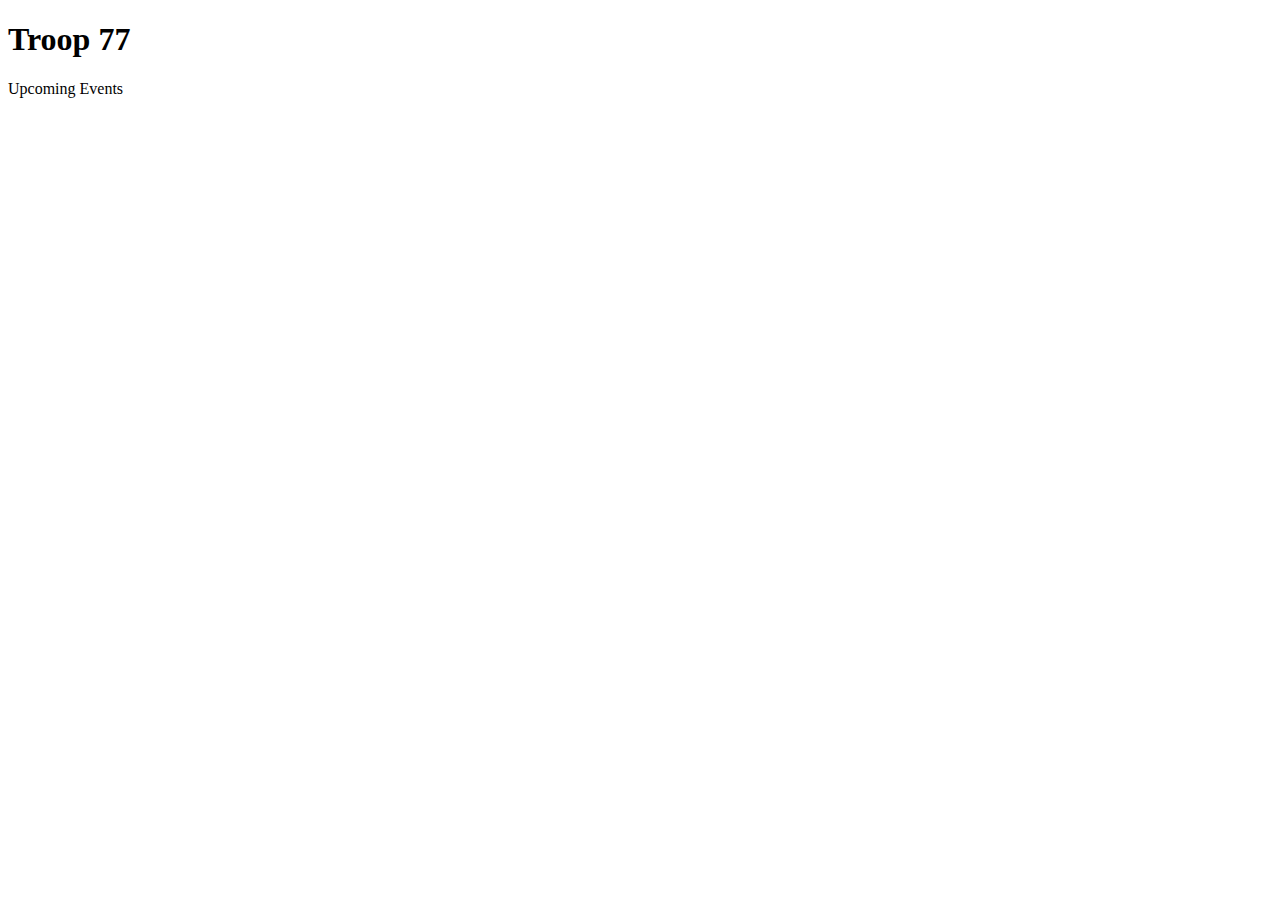
==== src/main/resources/static/events/index.html @ 6486fefc "Initial pass at integrating htmx" ====
<!DOCTYPE html>
<html lang="en-US">
  <head>
    <meta charset="utf-8" />
    <meta name="viewport" content="width=device-width" />

    <script src="/webjars/htmx.org/1.9.12/dist/htmx.min.js"></script>

    <title>Scout Events</title>
  </head>

  <body>
    <h1>Troop 77</h1>

    <div
      id="event-list"
      hx-get="/api/v1/events"
      hx-trigger="load"
      hx-target="#events-table"
    >
      <table id="events-table" data-testid="events-table">
        <thead>
          Upcoming Events
        </thead>
      </table>
    </div>
  </body>
</html>
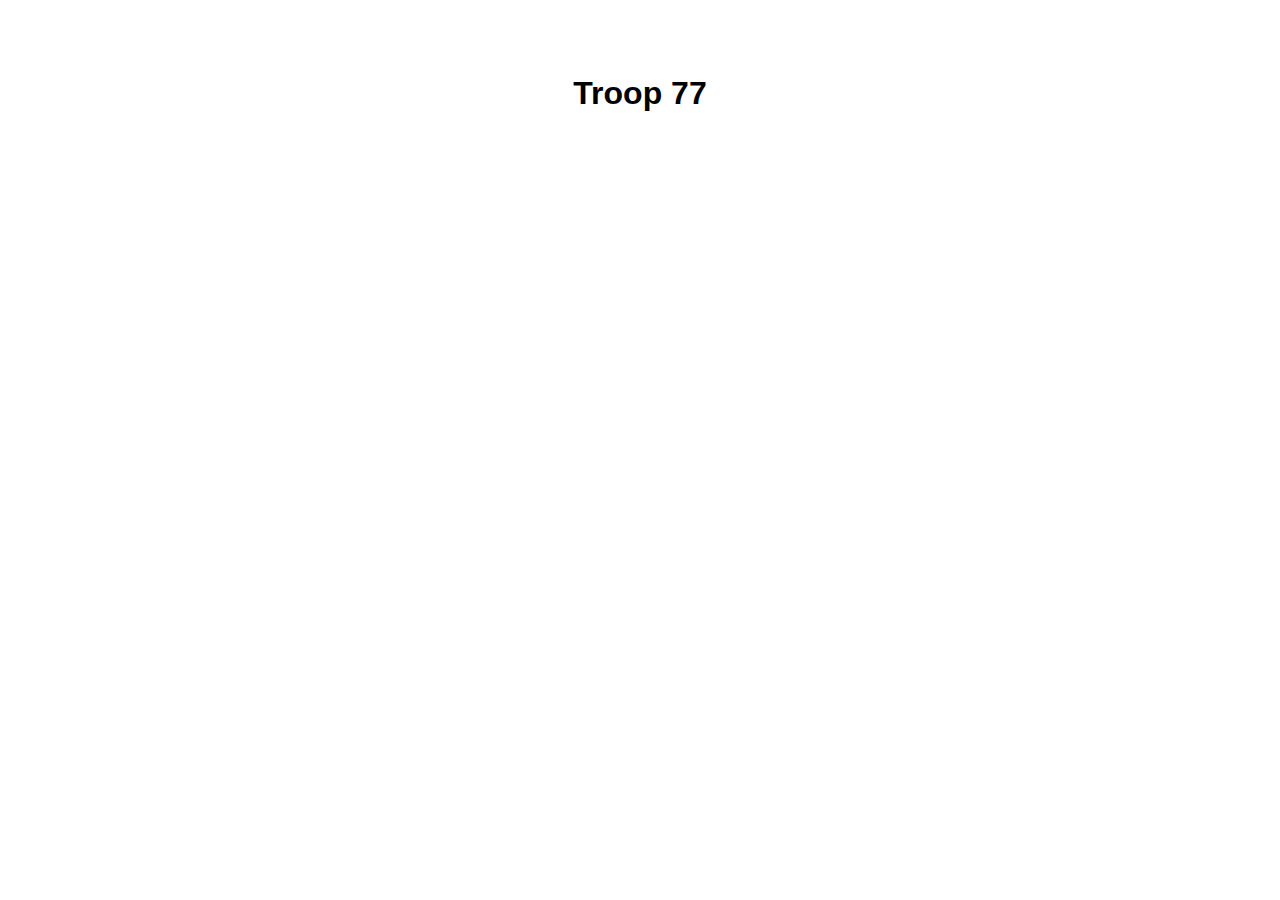
==== commit a4da484d: "Update events table template to return the entire table" ====
--- a/src/main/resources/static/events/index.html
+++ b/src/main/resources/static/events/index.html
@@ -3,26 +3,23 @@
   <head>
     <meta charset="utf-8" />
     <meta name="viewport" content="width=device-width" />
+    <link rel="stylesheet" href="../mvp.css" />
 
     <script src="/webjars/htmx.org/1.9.12/dist/htmx.min.js"></script>
+    <script>
+      htmx.logAll();
+    </script>
 
     <title>Scout Events</title>
   </head>
 
   <body>
-    <h1>Troop 77</h1>
+    <header>
+      <h1>Troop 77</h1>
+    </header>
 
-    <div
-      id="event-list"
-      hx-get="/api/v1/events"
-      hx-trigger="load"
-      hx-target="#events-table"
-    >
-      <table id="events-table" data-testid="events-table">
-        <thead>
-          Upcoming Events
-        </thead>
-      </table>
-    </div>
+    <main>
+      <div id="event-list" hx-get="/api/v1/events" hx-trigger="load"></div>
+    </main>
   </body>
 </html>
--- a/src/main/resources/static/mvp.css
+++ b/src/main/resources/static/mvp.css
@@ -0,0 +1,538 @@
+/* MVP.css v1.15 - https://github.com/andybrewer/mvp */
+
+:root {
+  --active-brightness: 0.85;
+  --border-radius: 5px;
+  --box-shadow: 2px 2px 10px;
+  --color-accent: #118bee15;
+  --color-bg: #fff;
+  --color-bg-secondary: #e9e9e9;
+  --color-link: #118bee;
+  --color-secondary: #920de9;
+  --color-secondary-accent: #920de90b;
+  --color-shadow: #f4f4f4;
+  --color-table: #118bee;
+  --color-text: #000;
+  --color-text-secondary: #999;
+  --color-scrollbar: #cacae8;
+  --font-family: -apple-system, BlinkMacSystemFont, "Segoe UI", Roboto,
+    Oxygen-Sans, Ubuntu, Cantarell, "Helvetica Neue", sans-serif;
+  --hover-brightness: 1.2;
+  --justify-important: center;
+  --justify-normal: left;
+  --line-height: 1.5;
+  --width-card: 285px;
+  --width-card-medium: 460px;
+  --width-card-wide: 800px;
+  --width-content: 1080px;
+}
+
+@media (prefers-color-scheme: dark) {
+  :root[color-mode="user"] {
+    --color-accent: #0097fc4f;
+    --color-bg: #333;
+    --color-bg-secondary: #555;
+    --color-link: #0097fc;
+    --color-secondary: #e20de9;
+    --color-secondary-accent: #e20de94f;
+    --color-shadow: #bbbbbb20;
+    --color-table: #0097fc;
+    --color-text: #f7f7f7;
+    --color-text-secondary: #aaa;
+  }
+}
+
+html {
+  scroll-behavior: smooth;
+}
+
+@media (prefers-reduced-motion: reduce) {
+  html {
+    scroll-behavior: auto;
+  }
+}
+
+/* Layout */
+article aside {
+  background: var(--color-secondary-accent);
+  border-left: 4px solid var(--color-secondary);
+  padding: 0.01rem 0.8rem;
+}
+
+body {
+  background: var(--color-bg);
+  color: var(--color-text);
+  font-family: var(--font-family);
+  line-height: var(--line-height);
+  margin: 0;
+  overflow-x: hidden;
+  padding: 0;
+}
+
+footer,
+header,
+main {
+  margin: 0 auto;
+  max-width: var(--width-content);
+  padding: 3rem 1rem;
+}
+
+hr {
+  background-color: var(--color-bg-secondary);
+  border: none;
+  height: 1px;
+  margin: 4rem 0;
+  width: 100%;
+}
+
+section {
+  display: flex;
+  flex-wrap: wrap;
+  justify-content: var(--justify-important);
+}
+
+section img,
+article img {
+  max-width: 100%;
+}
+
+section pre {
+  overflow: auto;
+}
+
+section aside {
+  border: 1px solid var(--color-bg-secondary);
+  border-radius: var(--border-radius);
+  box-shadow: var(--box-shadow) var(--color-shadow);
+  margin: 1rem;
+  padding: 1.25rem;
+  width: var(--width-card);
+}
+
+section aside:hover {
+  box-shadow: var(--box-shadow) var(--color-bg-secondary);
+}
+
+[hidden] {
+  display: none;
+}
+
+/* Headers */
+article header,
+div header,
+main header {
+  padding-top: 0;
+}
+
+header {
+  text-align: var(--justify-important);
+}
+
+header a b,
+header a em,
+header a i,
+header a strong {
+  margin-left: 0.5rem;
+  margin-right: 0.5rem;
+}
+
+header nav img {
+  margin: 1rem 0;
+}
+
+section header {
+  padding-top: 0;
+  width: 100%;
+}
+
+/* Nav */
+nav {
+  align-items: center;
+  display: flex;
+  font-weight: bold;
+  justify-content: space-between;
+  margin-bottom: 7rem;
+}
+
+nav ul {
+  list-style: none;
+  padding: 0;
+}
+
+nav ul li {
+  display: inline-block;
+  margin: 0 0.5rem;
+  position: relative;
+  text-align: left;
+}
+
+/* Nav Dropdown */
+nav ul li:hover ul {
+  display: block;
+}
+
+nav ul li ul {
+  background: var(--color-bg);
+  border: 1px solid var(--color-bg-secondary);
+  border-radius: var(--border-radius);
+  box-shadow: var(--box-shadow) var(--color-shadow);
+  display: none;
+  height: auto;
+  left: -2px;
+  padding: 0.5rem 1rem;
+  position: absolute;
+  top: 1.7rem;
+  white-space: nowrap;
+  width: auto;
+  z-index: 1;
+}
+
+nav ul li ul::before {
+  /* fill gap above to make mousing over them easier */
+  content: "";
+  position: absolute;
+  left: 0;
+  right: 0;
+  top: -0.5rem;
+  height: 0.5rem;
+}
+
+nav ul li ul li,
+nav ul li ul li a {
+  display: block;
+}
+
+/* Typography */
+code,
+samp {
+  background-color: var(--color-accent);
+  border-radius: var(--border-radius);
+  color: var(--color-text);
+  display: inline-block;
+  margin: 0 0.1rem;
+  padding: 0 0.5rem;
+}
+
+details {
+  margin: 1.3rem 0;
+}
+
+details summary {
+  font-weight: bold;
+  cursor: pointer;
+}
+
+h1,
+h2,
+h3,
+h4,
+h5,
+h6 {
+  line-height: var(--line-height);
+  text-wrap: balance;
+}
+
+mark {
+  padding: 0.1rem;
+}
+
+ol li,
+ul li {
+  padding: 0.2rem 0;
+}
+
+p {
+  margin: 0.75rem 0;
+  padding: 0;
+  width: 100%;
+}
+
+pre {
+  margin: 1rem 0;
+  max-width: var(--width-card-wide);
+  padding: 1rem 0;
+}
+
+pre code,
+pre samp {
+  display: block;
+  max-width: var(--width-card-wide);
+  padding: 0.5rem 2rem;
+  white-space: pre-wrap;
+}
+
+small {
+  color: var(--color-text-secondary);
+}
+
+sup {
+  background-color: var(--color-secondary);
+  border-radius: var(--border-radius);
+  color: var(--color-bg);
+  font-size: xx-small;
+  font-weight: bold;
+  margin: 0.2rem;
+  padding: 0.2rem 0.3rem;
+  position: relative;
+  top: -2px;
+}
+
+/* Links */
+a {
+  color: var(--color-link);
+  display: inline-block;
+  font-weight: bold;
+  text-decoration: underline;
+}
+
+a:hover {
+  filter: brightness(var(--hover-brightness));
+}
+
+a:active {
+  filter: brightness(var(--active-brightness));
+}
+
+a b,
+a em,
+a i,
+a strong,
+button,
+input[type="submit"] {
+  border-radius: var(--border-radius);
+  display: inline-block;
+  font-size: medium;
+  font-weight: bold;
+  line-height: var(--line-height);
+  margin: 0.5rem 0;
+  padding: 1rem 2rem;
+}
+
+button,
+input[type="submit"] {
+  font-family: var(--font-family);
+}
+
+button:hover,
+input[type="submit"]:hover {
+  cursor: pointer;
+  filter: brightness(var(--hover-brightness));
+}
+
+button:active,
+input[type="submit"]:active {
+  filter: brightness(var(--active-brightness));
+}
+
+a b,
+a strong,
+button,
+input[type="submit"] {
+  background-color: var(--color-link);
+  border: 2px solid var(--color-link);
+  color: var(--color-bg);
+}
+
+a em,
+a i {
+  border: 2px solid var(--color-link);
+  border-radius: var(--border-radius);
+  color: var(--color-link);
+  display: inline-block;
+  padding: 1rem 2rem;
+}
+
+article aside a {
+  color: var(--color-secondary);
+}
+
+/* Images */
+figure {
+  margin: 0;
+  padding: 0;
+}
+
+figure img {
+  max-width: 100%;
+}
+
+figure figcaption {
+  color: var(--color-text-secondary);
+}
+
+/* Forms */
+button:disabled,
+input:disabled {
+  background: var(--color-bg-secondary);
+  border-color: var(--color-bg-secondary);
+  color: var(--color-text-secondary);
+  cursor: not-allowed;
+}
+
+button[disabled]:hover,
+input[type="submit"][disabled]:hover {
+  filter: none;
+}
+
+form {
+  border: 1px solid var(--color-bg-secondary);
+  border-radius: var(--border-radius);
+  box-shadow: var(--box-shadow) var(--color-shadow);
+  display: block;
+  max-width: var(--width-card-wide);
+  min-width: var(--width-card);
+  padding: 1.5rem;
+  text-align: var(--justify-normal);
+}
+
+form header {
+  margin: 1.5rem 0;
+  padding: 1.5rem 0;
+}
+
+input,
+label,
+select,
+textarea {
+  display: block;
+  font-size: inherit;
+  max-width: var(--width-card-wide);
+}
+
+input[type="checkbox"],
+input[type="radio"] {
+  display: inline-block;
+}
+
+input[type="checkbox"] + label,
+input[type="radio"] + label {
+  display: inline-block;
+  font-weight: normal;
+  position: relative;
+  top: 1px;
+}
+
+input[type="range"] {
+  padding: 0.4rem 0;
+}
+
+input,
+select,
+textarea {
+  border: 1px solid var(--color-bg-secondary);
+  border-radius: var(--border-radius);
+  margin-bottom: 1rem;
+  padding: 0.4rem 0.8rem;
+}
+
+input[type="text"],
+input[type="password"] textarea {
+  width: calc(100% - 1.6rem);
+}
+
+input[readonly],
+textarea[readonly] {
+  background-color: var(--color-bg-secondary);
+}
+
+label {
+  font-weight: bold;
+  margin-bottom: 0.2rem;
+}
+
+/* Popups */
+dialog {
+  border: 1px solid var(--color-bg-secondary);
+  border-radius: var(--border-radius);
+  box-shadow: var(--box-shadow) var(--color-shadow);
+  position: fixed;
+  top: 50%;
+  left: 50%;
+  transform: translate(-50%, -50%);
+  width: 50%;
+  z-index: 999;
+}
+
+/* Tables */
+table {
+  border: 1px solid var(--color-bg-secondary);
+  border-radius: var(--border-radius);
+  border-spacing: 0;
+  display: inline-block;
+  max-width: 100%;
+  overflow-x: auto;
+  padding: 0;
+  white-space: nowrap;
+}
+
+table td,
+table th,
+table tr {
+  padding: 0.4rem 0.8rem;
+  text-align: var(--justify-important);
+}
+
+table thead {
+  background-color: var(--color-table);
+  border-collapse: collapse;
+  border-radius: var(--border-radius);
+  color: var(--color-bg);
+  margin: 0;
+  padding: 0;
+}
+
+table thead tr:first-child th:first-child {
+  border-top-left-radius: var(--border-radius);
+}
+
+table thead tr:first-child th:last-child {
+  border-top-right-radius: var(--border-radius);
+}
+
+table thead th:first-child,
+table tr td:first-child {
+  text-align: var(--justify-normal);
+}
+
+table tr:nth-child(even) {
+  background-color: var(--color-accent);
+}
+
+/* Quotes */
+blockquote {
+  display: block;
+  font-size: x-large;
+  line-height: var(--line-height);
+  margin: 1rem auto;
+  max-width: var(--width-card-medium);
+  padding: 1.5rem 1rem;
+  text-align: var(--justify-important);
+}
+
+blockquote footer {
+  color: var(--color-text-secondary);
+  display: block;
+  font-size: small;
+  line-height: var(--line-height);
+  padding: 1.5rem 0;
+}
+
+/* Scrollbars */
+* {
+  scrollbar-width: thin;
+  scrollbar-color: var(--color-scrollbar) transparent;
+}
+
+*::-webkit-scrollbar {
+  width: 5px;
+  height: 5px;
+}
+
+*::-webkit-scrollbar-track {
+  background: transparent;
+}
+
+*::-webkit-scrollbar-thumb {
+  background-color: var(--color-scrollbar);
+  border-radius: 10px;
+}
